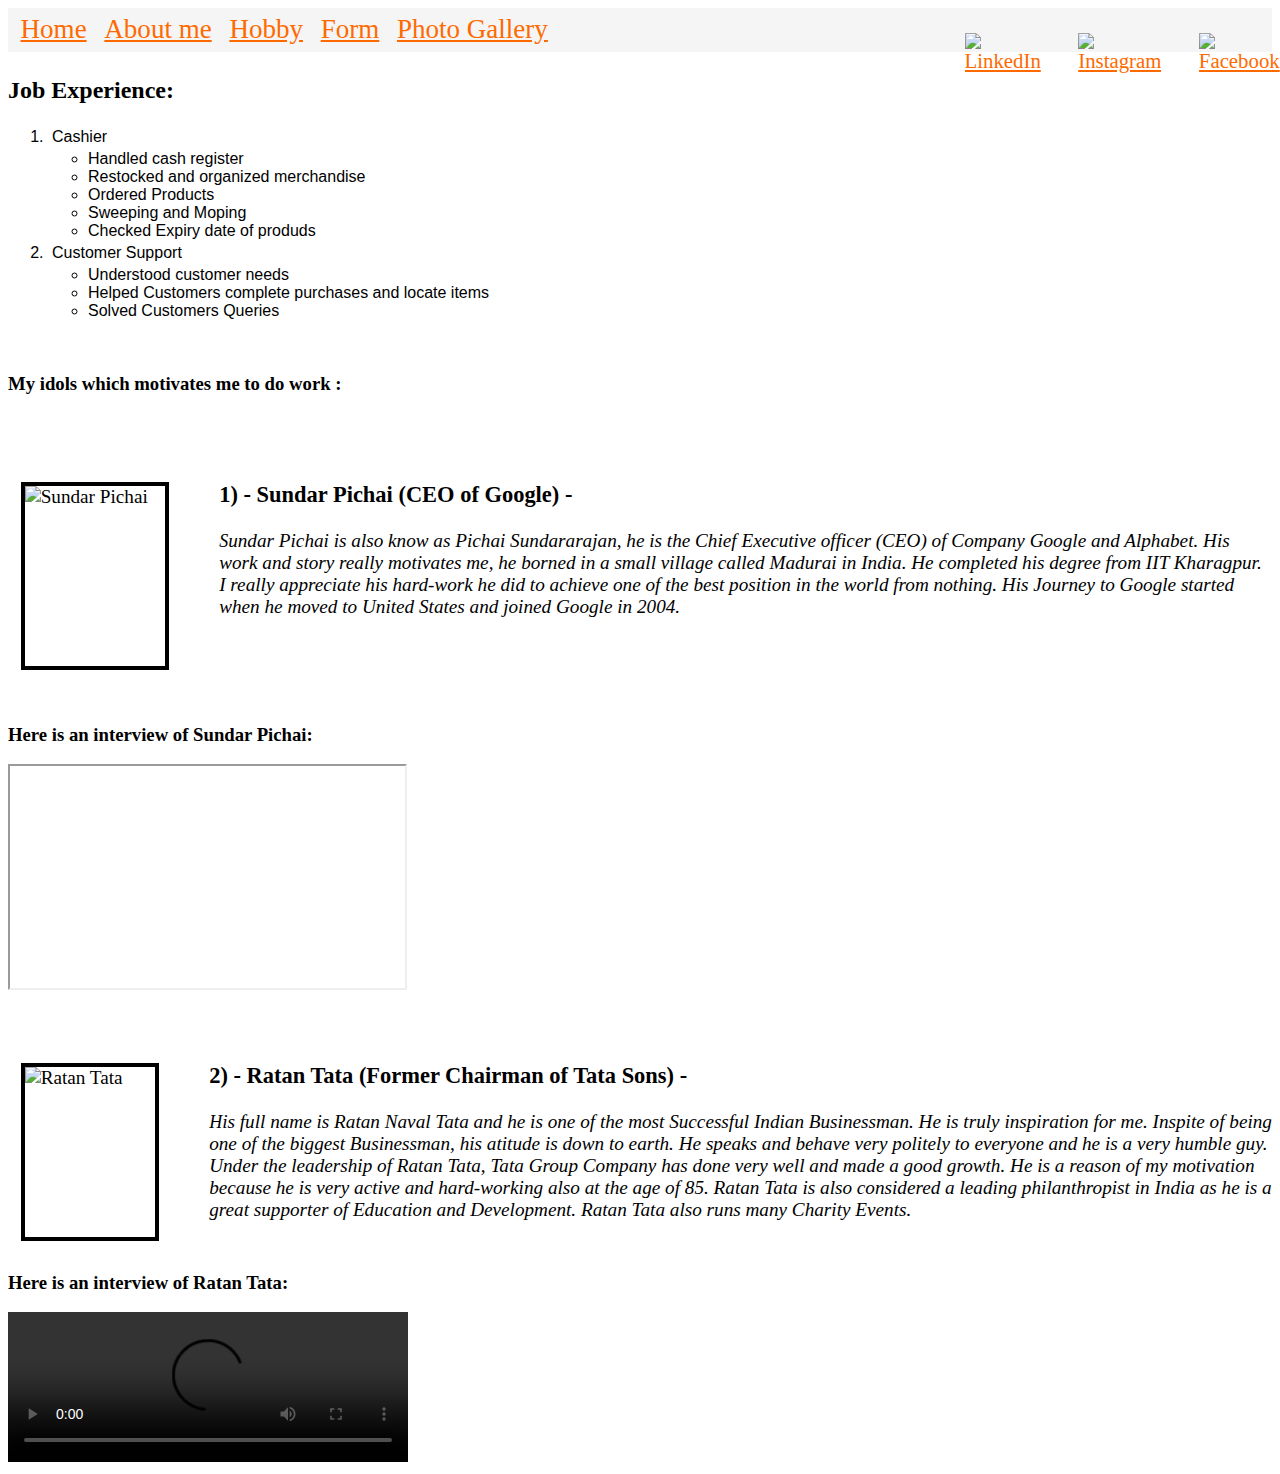
==== Aboutme.html @ fa0bcc43 "Add files via upload" ====
<!DOCTYPE html>
<html lang="en">
  <link rel="icon" href="B.png">
    <title>About Me</title>
    <link rel="stylesheet" href="style.css">


    <body>

      <div id="Container">
        <a href="https://www.linkedin.com/home">
          <img src="Linkedin.png" width="25" height="25" alt="LinkedIn">
        </a>
        <a href="https://www.instagram.com/">
          <img src="Instagram.png" width="25" height="25" alt="Instagram">
        </a>
        <a href="https://www.facebook.com/">
          <img src="Facebook.png" width="25" height="25" alt="Facebook">
        </a>
      </div>
      
        <nav>
              <a href="index.html">Home</a>
              <a href="Aboutme.html">About me</a>
              <a href="hobby.html">Hobby</a>
              <a href="form.html">Form</a>
              <a href="gallery.html">Photo Gallery</a>
        </nav>

        

        <h2>Job Experience:</h2>

          <!--Nested List-->
          <ol>
              <li>Cashier</li>
                  <ul>
                      <li>Handled cash register</li>
                      <li>Restocked and organized merchandise</li>
                      <li>Ordered Products</li>
                      <li>Sweeping and Moping</li>
                      <li>Checked Expiry date of produds</li>
                  </ul>
              <li>Customer Support</li>
                  <ul>
                      <li>Understood customer needs</li>
                      <li>Helped Customers complete purchases and locate items</li>
                      <li>Solved Customers Queries</li>
                  </ul>
          </ol>

          <br>
          <h3>My idols which motivates me to do work :</h3>
          <br>
        
          <div class="Grid">
          <div class="Idol">
          <img src="https://m.economictimes.com/thumb/msid-76956897,width-1200,height-900,resizemode-4,imgsize-89216/pichai-reuters-ed.jpg" height="180" width="140" alt="Sundar Pichai">
          </div>
          <h3>1) - Sundar Pichai (CEO of Google) - </h3>
          <em>
            <div class="para">
            <p>
              Sundar Pichai is also know as Pichai Sundararajan, he is the Chief Executive officer (CEO) of Company Google and Alphabet. His work and story really motivates me, he borned in a small village called Madurai in India. He completed his degree from IIT Kharagpur. I really appreciate his hard-work he did to achieve one of the best position in the world from nothing. His Journey to Google started when he moved to United States and joined Google in 2004.
            </p>
          </div>
          </em>
          </div>

          <br></br>
          <h3>Here is an interview of Sundar Pichai:</h3>
        <iframe width="395" height="222" src="https://www.youtube.com/embed/X7vVP7F3-wM"></iframe>

        <br></br>

          <div class="Grid">
          <div class="Idol">
          <img src="https://upload.wikimedia.org/wikipedia/commons/thumb/f/f8/Ratan_Tata_photo.jpg/440px-Ratan_Tata_photo.jpg" height="170" width="130" alt="Ratan Tata">
          </div>
          <h3>2) - Ratan Tata (Former Chairman of Tata Sons) - </h3>
          <em>
            <div class="para">
            <p>
              His full name is Ratan Naval Tata and he is one of the most Successful Indian Businessman. He is truly inspiration for me. Inspite of being one of the biggest Businessman, his atitude is down to earth. He speaks and behave very politely to everyone and he is a very humble guy. Under the leadership of Ratan Tata, Tata Group Company has done very well and made a good growth. He is a reason of my motivation because he is very active and hard-working also at the age of 85. Ratan Tata is also considered a leading philanthropist in India as he is a great supporter of Education and Development. Ratan Tata also runs many Charity Events.
            </p>
          </div>
          </em>
          </div>

          <h3>Here is an interview of Ratan Tata:</h3>
          <video controls width="400">
            <source src="TataInterview.mp4">
        </video>

    </body>
</html>
---- style.css ----
* {
    margin: 1;
}

body {
    background-image: url(background.jpg);
    background-size: cover;
}

nav {
    background-color: whitesmoke;
}

nav, a {
    color: rgb(255, 106, 0);
    padding: 0.5%;
    font-size: 130%;
    font-family: serif;
    margin-bottom: 2%;
    text-align: start;
}
nav, a:hover {
    color: #000;
}
ul > li {
    font-size: 1pc;
    font-family: Arial, Helvetica, sans-serif;
}

.color {
    background-color: antiquewhite;
    width: 120px;
}

ol > li{
    padding: 4px;
    font-family: 'Segoe UI', Tahoma, Geneva, Verdana, sans-serif;
}

h3 ~ img {
    margin: 0;
}

h4 + a {
    margin: 1%;
}

h4 > p {
    color: black;
}

p::first-letter {
    font-size: large;
}

#Container {
    display: flex;
    float: right;
    margin-right: 3%;
    margin-top: 0.5%;
}

#Container > a{
    margin: 6%;
}

.Idol{
    display: grid; 
    float: left;  
    margin-left: 1%;
    margin-right: 4%;
}

.Grid {
    margin-top: 4%;
    margin-bottom: 4%;
    font-size: 1.2pc;
}

img[alt~="photo"] {
    border: 5px solid whitesmoke;
    float: right;
    margin-right: 5%;
    margin-left: 6%; 
    padding: 0;
}

img[alt~="Ratan"] {
    border: 4px solid black;
    margin: 0;
    padding: 0;
}

img[alt~="Sundar"] {
    border: 4px solid black;
    margin-bottom: 3%;
    padding: 0;
}

.profile >p {
    font-size: 17px;
}

table {
    border-collapse: collapse;
}

td {
    padding: 7px;
}
.book{
    padding: 25px;
    width: 250px;
    display: flex;
    flex-direction: column;
    align-items: center;
}
.bookItems{
    display: flex;
    flex-wrap: wrap;
}

.bookItems.hidden {
    display: none;
  }

.education{
    padding: 25px;
    width: 400px;
    display: flex;
    flex-direction: column;
    align-items: center;
}

.gallery{
    display: flex;
    flex-wrap: wrap;
    justify-content: center;
    width: 80%;
    margin-bottom: 28px;
}
.gallery img{
    width: 200px;
    height: 200px;
    margin: 20px;
    border: 5px solid royalblue;
}

/* Moobile layout*/

@media screen and (max-width:400px) {

    body {
        background-image: url(background.jpg);
        background-size: cover;
    }

    .profile > p{
        font-size: 10pt;
    }

    .para > p {
        font-size: 8pt;
    }

    .Idol {
        margin-top: 100px;
        margin-bottom: 150px;
    }
}

/* Tablet layout*/
@media screen and (min-width:401) and (max-width:1000){

    .profile > p{
        font-size: 15pt;
    }

    .para > p {
        font-size: 12pt;
    }
}
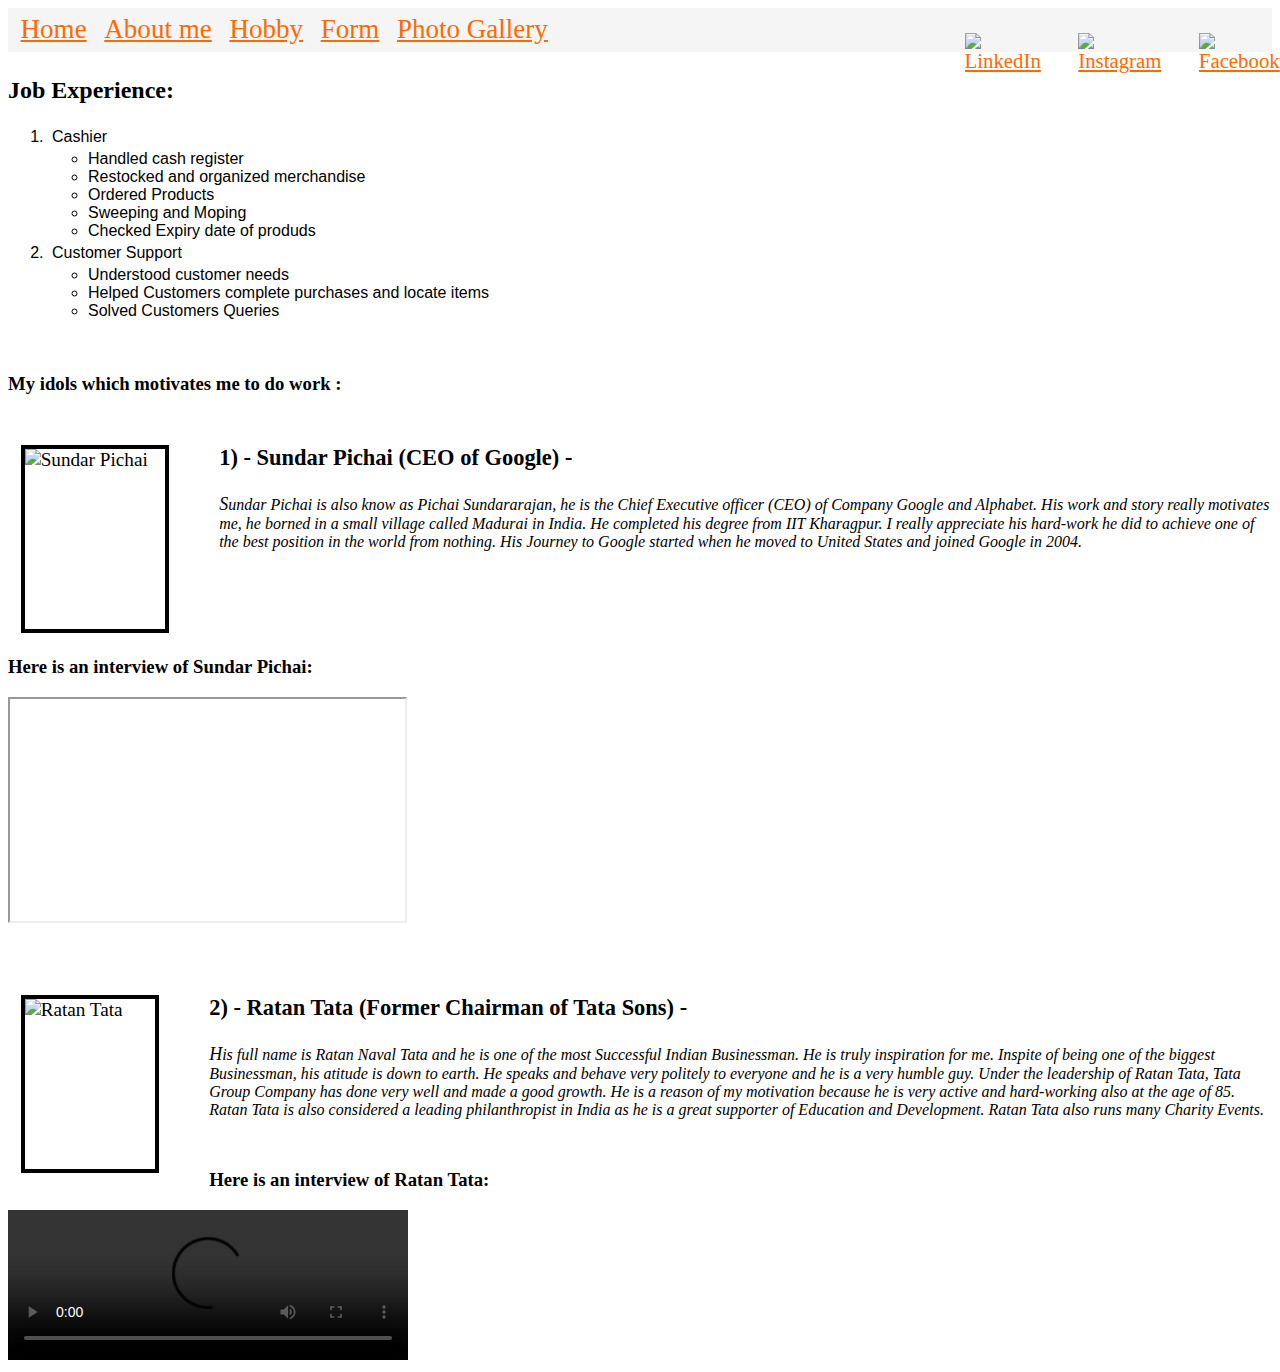
==== commit 0ef6a95d: "Add files via upload" ====
--- a/Aboutme.html
+++ b/Aboutme.html
@@ -51,7 +51,6 @@
 
           <br>
           <h3>My idols which motivates me to do work :</h3>
-          <br>
         
           <div class="Grid">
           <div class="Idol">
--- a/style.css
+++ b/style.css
@@ -148,11 +148,24 @@
 
 /* Moobile layout*/
 
-@media screen and (max-width:400px) {
-
-    body {
-        background-image: url(background.jpg);
-        background-size: cover;
+@media screen and (max-width:600px) {
+    nav, a {
+        color: rgb(255, 106, 0);
+        padding: 0.5%;
+        font-size: 100%;
+        font-family: serif;
+        margin-bottom: 2%;
+        text-align: start;
+    }
+
+    .Container {
+        display: flex;
+        padding-right: 100px;
+        margin-top: 0.1%;
+    }
+
+    #Container > a{
+        margin: 5%;
     }
 
     .profile > p{
@@ -163,14 +176,24 @@
         font-size: 8pt;
     }
 
-    .Idol {
-        margin-top: 100px;
-        margin-bottom: 150px;
+    .bookItems {
+        display: flex;
+        flex-direction: column;
+    }
+    
+    .book {
+        display: flex;
+        flex-direction: column;
+    }
+
+    .Grid {
+        display: flex;
+        flex-direction: column;
     }
 }
 
 /* Tablet layout*/
-@media screen and (min-width:401) and (max-width:1000){
+@media screen and (min-width:601px) and (max-width:1440px){
 
     .profile > p{
         font-size: 15pt;
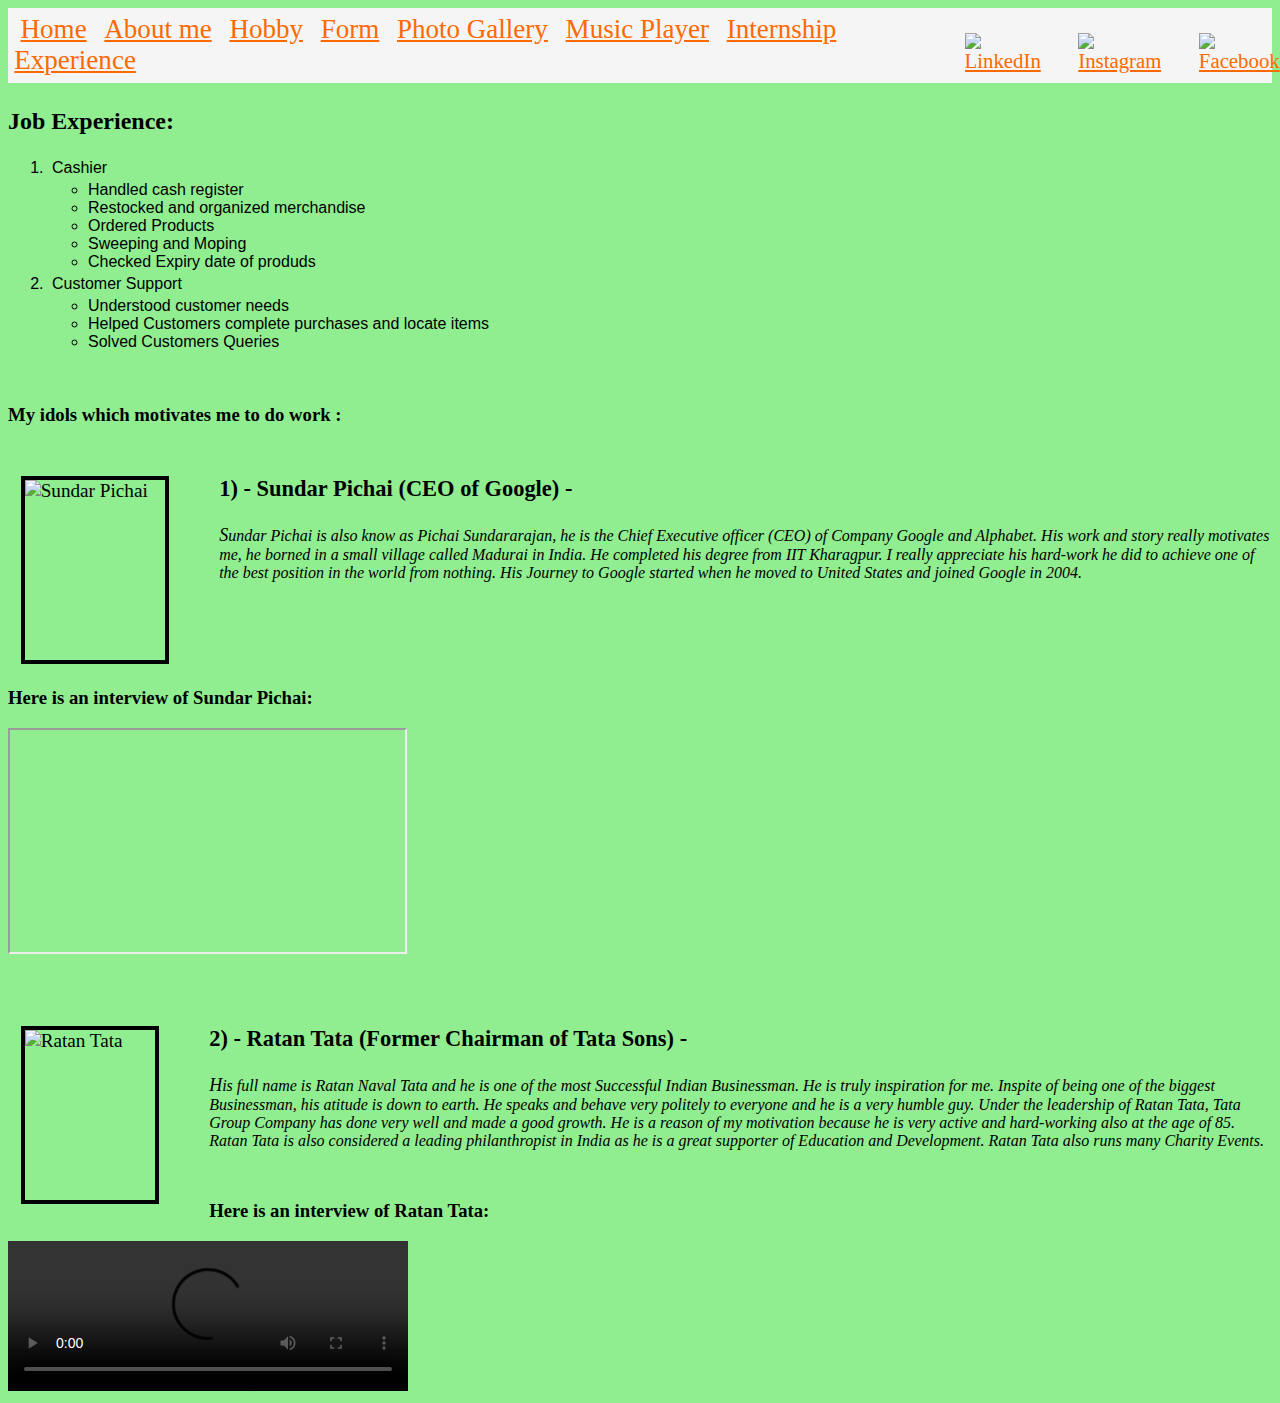
==== commit 720e0816: "Add files via upload" ====
--- a/Aboutme.html
+++ b/Aboutme.html
@@ -25,6 +25,8 @@
               <a href="hobby.html">Hobby</a>
               <a href="form.html">Form</a>
               <a href="gallery.html">Photo Gallery</a>
+              <a href="MusicPlayer.html">Music Player</a>
+              <a href="InternshipCRA.html">Internship Experience</a>
         </nav>
 
         
--- a/style.css
+++ b/style.css
@@ -1,3 +1,27 @@
+
+
+
+
+
+
+
+
+
+
+
+
+
+
+
+
+
+
+
+
+
+
+
+
 * {
     margin: 1;
 }
@@ -146,7 +170,7 @@
     border: 5px solid royalblue;
 }
 
-/* Moobile layout*/
+/* Mobile layout*/
 
 @media screen and (max-width:600px) {
     nav, a {
@@ -202,4 +226,448 @@
     .para > p {
         font-size: 12pt;
     }
-}+}
+
+/*-----------------------------------------------------------------------------*/
+
+body {
+    background-color: lightgreen;
+  
+    /* Smoothly transition the background color */
+    transition: background-color .5s;
+  }
+  
+  .player {
+    height: 95vh;
+    display: flex;
+    align-items: center;* {
+        margin: 1;
+    }
+    
+    body {
+        background-image: url(background.jpg);
+        background-size: cover;
+    }
+    
+    nav {
+        background-color: whitesmoke;
+    }
+    
+    nav, a {
+        color: rgb(255, 106, 0);
+        padding: 0.5%;
+        font-size: 130%;
+        font-family: serif;
+        margin-bottom: 2%;
+        text-align: start;
+    }
+    nav, a:hover {
+        color: #000;
+    }
+    ul > li {
+        font-size: 1pc;
+        font-family: Arial, Helvetica, sans-serif;
+    }
+    
+    .color {
+        background-color: antiquewhite;
+        width: 120px;
+    }
+    
+    ol > li{
+        padding: 4px;
+        font-family: 'Segoe UI', Tahoma, Geneva, Verdana, sans-serif;
+    }
+    
+    h3 ~ img {
+        margin: 0;
+    }
+    
+    h4 + a {
+        margin: 1%;
+    }
+    
+    h4 > p {
+        color: black;
+    }
+    
+    p::first-letter {
+        font-size: large;
+    }
+    
+    #Container {
+        display: flex;
+        float: right;
+        margin-right: 3%;
+        margin-top: 0.5%;
+    }
+    
+    #Container > a{
+        margin: 6%;
+    }
+    
+    .Idol{
+        display: grid; 
+        float: left;  
+        margin-left: 1%;
+        margin-right: 4%;
+    }
+    
+    .Grid {
+        margin-top: 4%;
+        margin-bottom: 4%;
+        font-size: 1.2pc;
+    }
+    
+    img[alt~="photo"] {
+        border: 5px solid whitesmoke;
+        float: right;
+        margin-right: 5%;
+        margin-left: 6%; 
+        padding: 0;
+    }
+    
+    img[alt~="Ratan"] {
+        border: 4px solid black;
+        margin: 0;
+        padding: 0;
+    }
+    
+    img[alt~="Sundar"] {
+        border: 4px solid black;
+        margin-bottom: 3%;
+        padding: 0;
+    }
+    
+    .profile >p {
+        font-size: 17px;
+    }
+    
+    table {
+        border-collapse: collapse;
+    }
+    
+    td {
+        padding: 7px;
+    }
+    .book{
+        padding: 25px;
+        width: 250px;
+        display: flex;
+        flex-direction: column;
+        align-items: center;
+    }
+    .bookItems{
+        display: flex;
+        flex-wrap: wrap;
+    }
+    
+    .bookItems.hidden {
+        display: none;
+      }
+    
+    .education{
+        padding: 25px;
+        width: 400px;
+        display: flex;
+        flex-direction: column;
+        align-items: center;
+    }
+    
+    .gallery{
+        display: flex;
+        flex-wrap: wrap;
+        justify-content: center;
+        width: 80%;
+        margin-bottom: 28px;
+    }
+    .gallery img{
+        width: 200px;
+        height: 200px;
+        margin: 20px;
+        border: 5px solid royalblue;
+    }
+    
+    /* Mobile layout*/
+    
+    @media screen and (max-width:600px) {
+        nav, a {
+            color: rgb(255, 106, 0);
+            padding: 0.5%;
+            font-size: 100%;
+            font-family: serif;
+            margin-bottom: 2%;
+            text-align: start;
+        }
+    
+        .Container {
+            display: flex;
+            padding-right: 100px;
+            margin-top: 0.1%;
+        }
+    
+        #Container > a{
+            margin: 5%;
+        }
+    
+        .profile > p{
+            font-size: 10pt;
+        }
+    
+        .para > p {
+            font-size: 8pt;
+        }
+    
+        .bookItems {
+            display: flex;
+            flex-direction: column;
+        }
+        
+        .book {
+            display: flex;
+            flex-direction: column;
+        }
+    
+        .Grid {
+            display: flex;
+            flex-direction: column;
+        }
+    }
+    
+    /* Tablet layout*/
+    @media screen and (min-width:601px) and (max-width:1440px){
+    
+        .profile > p{
+            font-size: 15pt;
+        }
+    
+        .para > p {
+            font-size: 12pt;
+        }
+    }
+    
+    /*-----------------------------------------------------------------------------*/
+    
+    body {
+        background-color: lightgreen;
+      
+        /* Smoothly transition the background color */
+        transition: background-color .5s;
+      }
+      
+      .player {
+        height: 95vh;
+        display: flex;
+        align-items: center;
+        flex-direction: column;
+        justify-content: center;
+      }
+      
+      .details {
+        display: flex;
+        align-items: center;
+        flex-direction: column;
+        justify-content: center;
+        margin-top: 25px;
+      }
+      
+      .track-art {
+        margin: 25px;
+        height: 250px;
+        width: 250px;
+        background-image: url("https://images.pexels.com/photos/262034/pexels-photo-262034.jpeg?auto=compress&cs=tinysrgb&dpr=3&h=750&w=1260");
+        background-size: cover;
+        border-radius: 15%;
+      }
+      
+      .now-playing {
+        font-size: 1rem;
+      }
+      
+      .track-name {
+        font-size: 3rem;
+      }
+      
+      .track-artist {
+        font-size: 1.5rem;
+      }
+      
+      .buttons {
+        display: flex;
+        flex-direction: row;
+        align-items: center;
+      }
+      
+      .playpause-track, .prev-track, .next-track {
+        padding: 25px;
+        opacity: 0.8;
+      
+        /* Smoothly transition the opacity */
+        transition: opacity .2s;
+      }
+      
+      .playpause-track:hover, .prev-track:hover, .next-track:hover {
+        opacity: 1.0;
+      }
+      
+      .slider_container {
+        width: 75%;
+        max-width: 400px;
+        display: flex;
+        justify-content: center;
+        align-items: center;
+      }
+      
+      /* Modify the appearance of the slider */
+      .seek_slider, .volume_slider {
+        -webkit-appearance: none;
+        -moz-appearance: none;
+        appearance: none;
+        height: 5px;
+        background: black;
+        opacity: 0.7;
+        -webkit-transition: .2s;
+        transition: opacity .2s;
+      }
+      
+      /* Modify the appearance of the slider thumb */
+      .seek_slider::-webkit-slider-thumb, .volume_slider::-webkit-slider-thumb {
+        -webkit-appearance: none;
+        -moz-appearance: none;
+        appearance: none;
+        width: 15px;
+        height: 15px;
+        background: white;
+        cursor: pointer;
+        border-radius: 50%;
+      }
+      
+      .seek_slider:hover, .volume_slider:hover {
+        opacity: 1.0;
+      }
+      
+      .seek_slider {
+        width: 60%;
+      }
+      
+      .volume_slider {
+        width: 30%;
+      }
+      
+      .current-time, .total-duration {
+        padding: 10px;
+      }
+      
+      i.fa-volume-down, i.fa-volume-up {
+        padding: 10px;
+      }
+      
+      i.fa-play-circle, i.fa-pause-circle, i.fa-step-forward, i.fa-step-backward {
+        cursor: pointer;
+      }
+    flex-direction: column;
+    justify-content: center;
+  }
+  
+  .details {
+    display: flex;
+    align-items: center;
+    flex-direction: column;
+    justify-content: center;
+    margin-top: 25px;
+  }
+  
+  .track-art {
+    margin: 25px;
+    height: 250px;
+    width: 250px;
+    background-image: url("https://images.pexels.com/photos/262034/pexels-photo-262034.jpeg?auto=compress&cs=tinysrgb&dpr=3&h=750&w=1260");
+    background-size: cover;
+    border-radius: 15%;
+  }
+  
+  .now-playing {
+    font-size: 1rem;
+  }
+  
+  .track-name {
+    font-size: 3rem;
+  }
+  
+  .track-artist {
+    font-size: 1.5rem;
+  }
+  
+  .buttons {
+    display: flex;
+    flex-direction: row;
+    align-items: center;
+  }
+  
+  .playpause-track, .prev-track, .next-track {
+    padding: 25px;
+    opacity: 0.8;
+  
+    /* Smoothly transition the opacity */
+    transition: opacity .2s;
+  }
+  
+  .playpause-track:hover, .prev-track:hover, .next-track:hover {
+    opacity: 1.0;
+  }
+  
+  .slider_container {
+    width: 75%;
+    max-width: 400px;
+    display: flex;
+    justify-content: center;
+    align-items: center;
+  }
+  
+  /* Modify the appearance of the slider */
+  .seek_slider, .volume_slider {
+    -webkit-appearance: none;
+    -moz-appearance: none;
+    appearance: none;
+    height: 5px;
+    background: black;
+    opacity: 0.7;
+    -webkit-transition: .2s;
+    transition: opacity .2s;
+  }
+  
+  /* Modify the appearance of the slider thumb */
+  .seek_slider::-webkit-slider-thumb, .volume_slider::-webkit-slider-thumb {
+    -webkit-appearance: none;
+    -moz-appearance: none;
+    appearance: none;
+    width: 15px;
+    height: 15px;
+    background: white;
+    cursor: pointer;
+    border-radius: 50%;
+  }
+  
+  .seek_slider:hover, .volume_slider:hover {
+    opacity: 1.0;
+  }
+  
+  .seek_slider {
+    width: 60%;
+  }
+  
+  .volume_slider {
+    width: 30%;
+  }
+  
+  .current-time, .total-duration {
+    padding: 10px;
+  }
+  
+  i.fa-volume-down, i.fa-volume-up {
+    padding: 10px;
+  }
+  
+  i.fa-play-circle, i.fa-pause-circle, i.fa-step-forward, i.fa-step-backward {
+    cursor: pointer;
+  }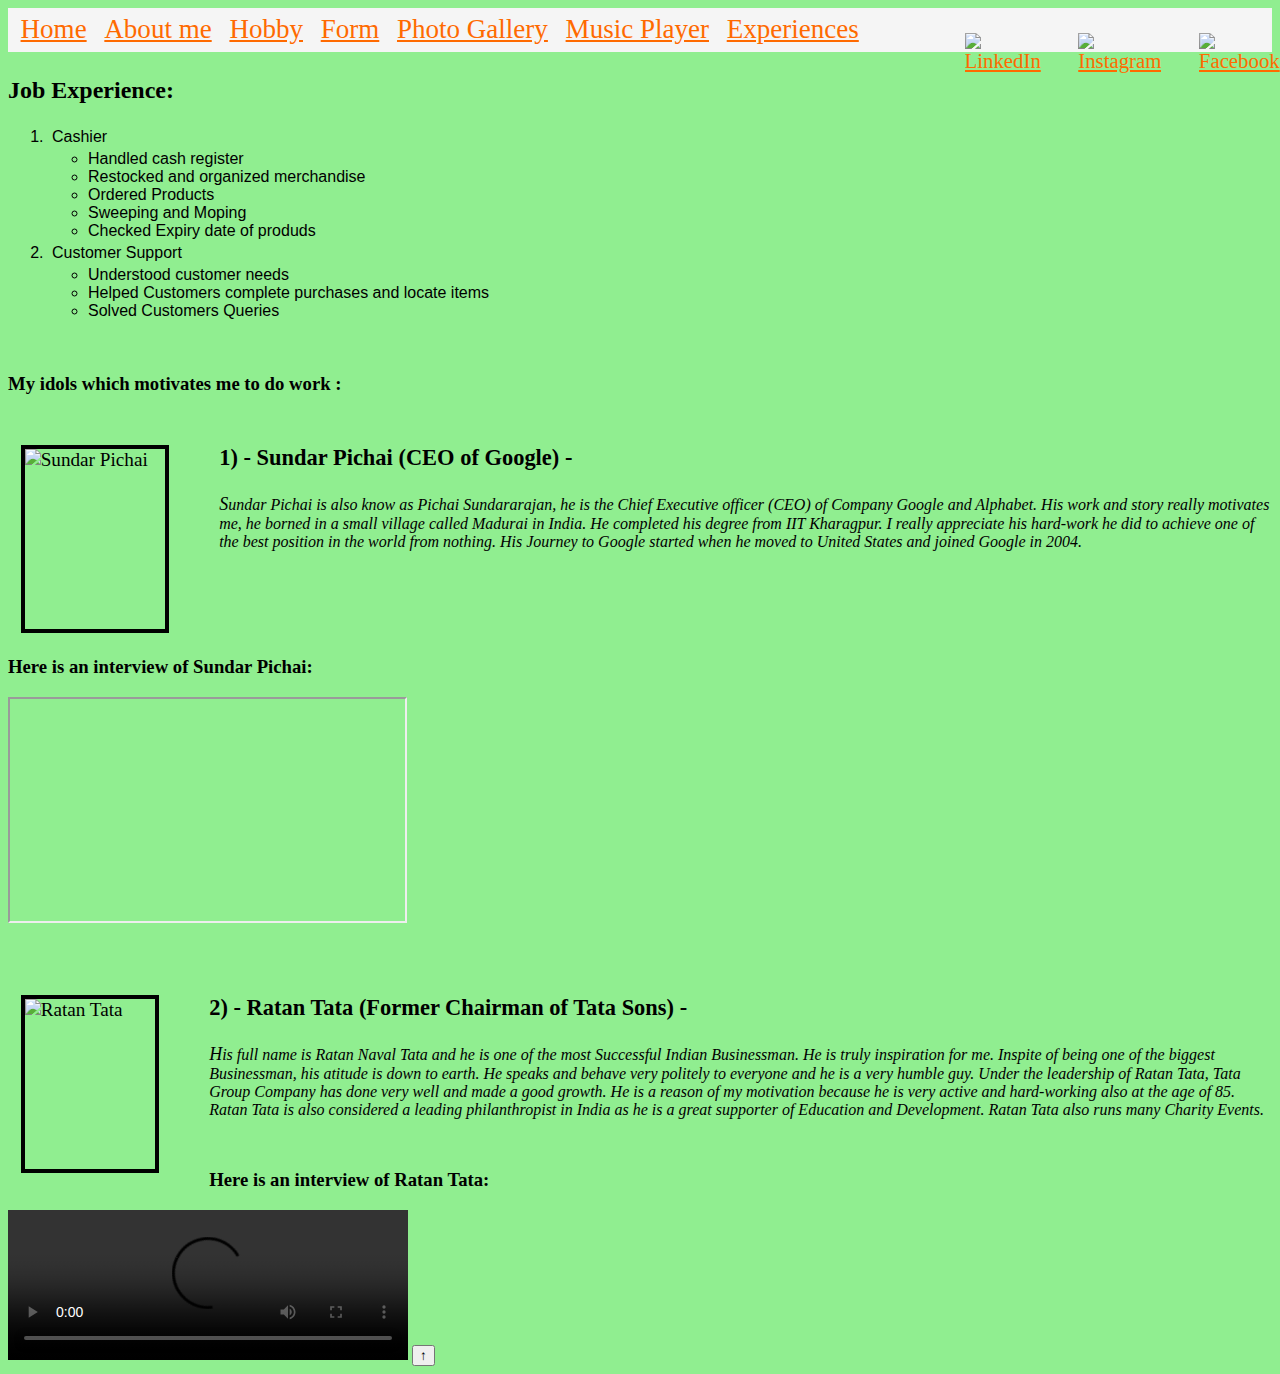
==== commit 6c094d23: "Add files via upload" ====
--- a/Aboutme.html
+++ b/Aboutme.html
@@ -3,6 +3,7 @@
   <link rel="icon" href="B.png">
     <title>About Me</title>
     <link rel="stylesheet" href="style.css">
+    <link href="https://fonts.googleapis.com/css2?family=Poppins:wght@300;400;700&display=swap" rel="stylesheet">
 
 
     <body>
@@ -26,7 +27,7 @@
               <a href="form.html">Form</a>
               <a href="gallery.html">Photo Gallery</a>
               <a href="MusicPlayer.html">Music Player</a>
-              <a href="InternshipCRA.html">Internship Experience</a>
+              <a href="Experiences.html">Experiences</a>
         </nav>
 
         
@@ -93,5 +94,13 @@
             <source src="TataInterview.mp4">
         </video>
 
+
+        <!-- Scroll-to-Top Button -->
+        <button id="scrollTopBtn" title="Go to top">↑</button>  
+
+        <!-- Javascript file for scroll button -->
+        <script src="scroll.js"></script>
+
+
     </body>
 </html>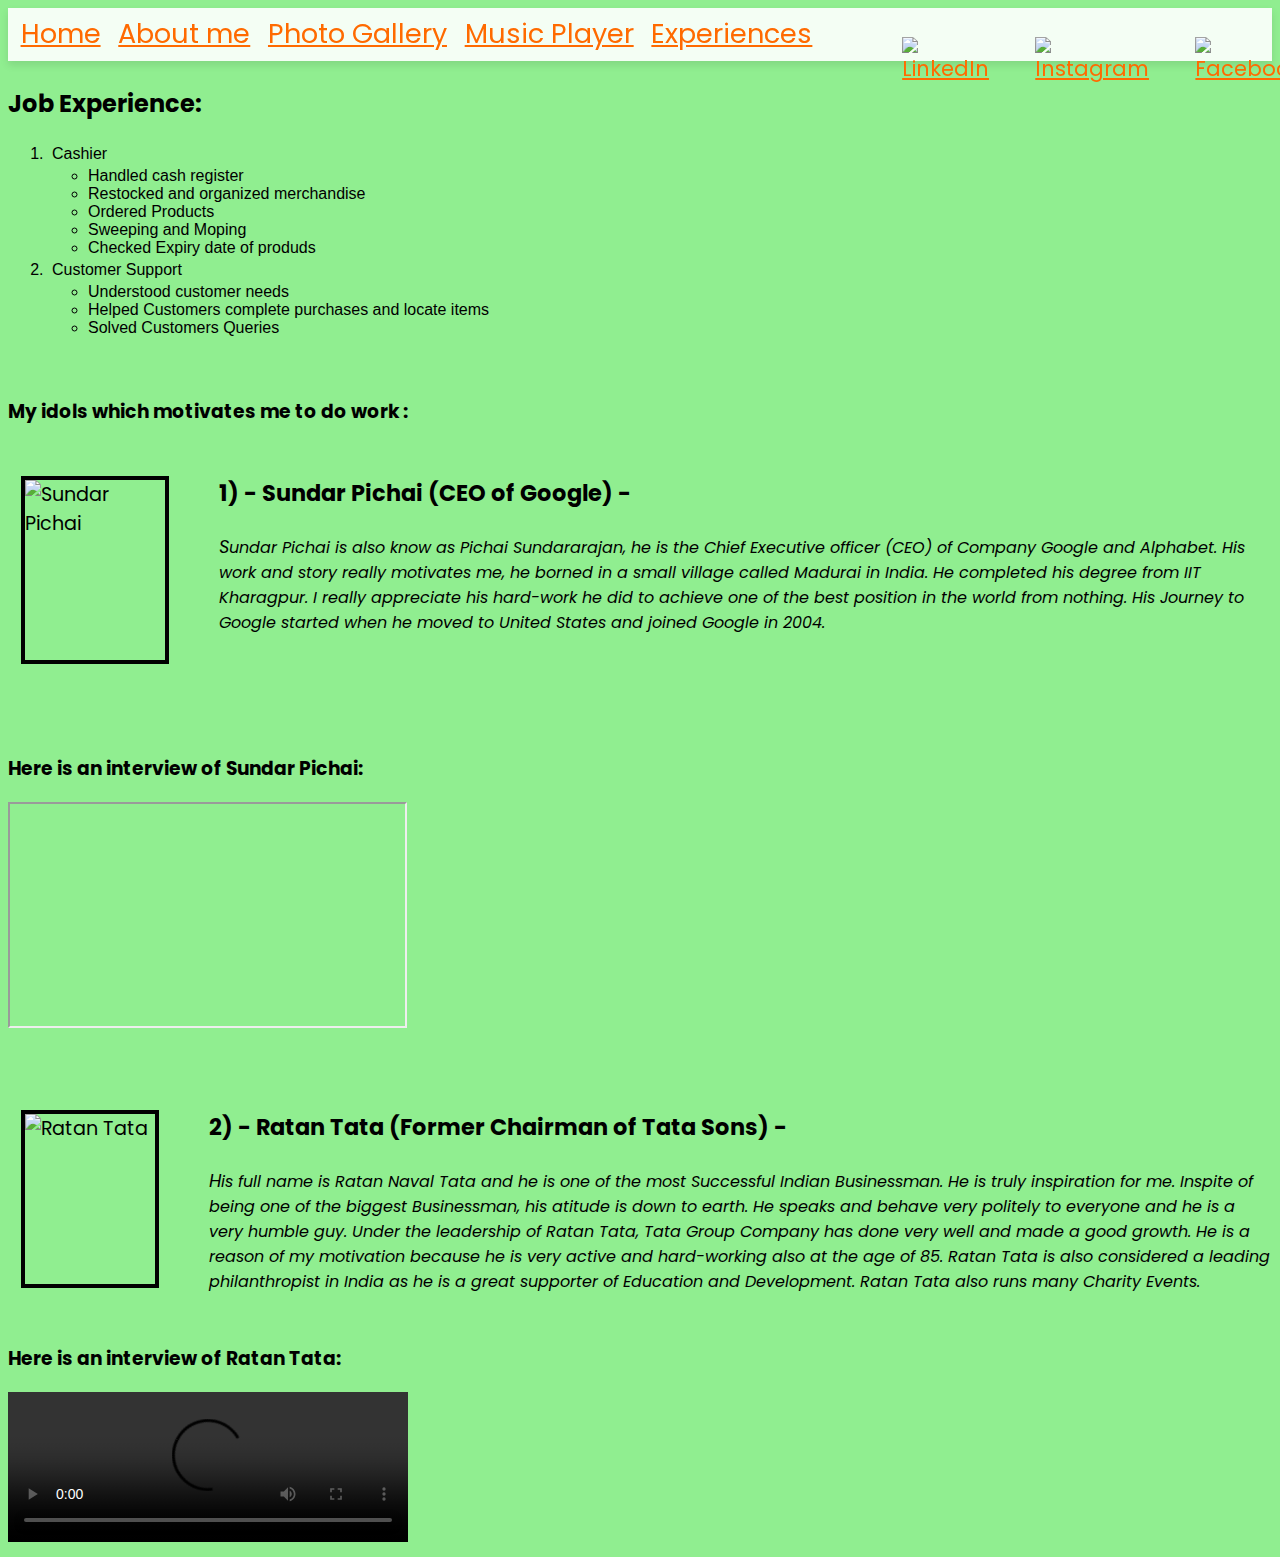
==== commit f29d7e5d: "Add files via upload" ====
--- a/Aboutme.html
+++ b/Aboutme.html
@@ -23,8 +23,6 @@
         <nav>
               <a href="index.html">Home</a>
               <a href="Aboutme.html">About me</a>
-              <a href="hobby.html">Hobby</a>
-              <a href="form.html">Form</a>
               <a href="gallery.html">Photo Gallery</a>
               <a href="MusicPlayer.html">Music Player</a>
               <a href="Experiences.html">Experiences</a>
--- a/style.css
+++ b/style.css
@@ -1,27 +1,3 @@
-
-
-
-
-
-
-
-
-
-
-
-
-
-
-
-
-
-
-
-
-
-
-
-
 * {
     margin: 1;
 }
@@ -670,4 +646,132 @@
   
   i.fa-play-circle, i.fa-pause-circle, i.fa-step-forward, i.fa-step-backward {
     cursor: pointer;
-  }+  }
+
+
+
+
+
+ /* Scroll to top */
+
+  #scrollTopBtn {
+    display: none; /* Hidden by default */
+    position: fixed;
+    bottom: 20px;
+    right: 30px;
+    z-index: 1000;
+    font-size: 18px;
+    background-color: #ff6a00;
+    color: white;
+    padding: 10px;
+    border: none;
+    border-radius: 5px;
+    cursor: pointer;
+    box-shadow: 0 2px 5px rgba(0, 0, 0, 0.3);
+}
+
+#scrollTopBtn:hover {
+    background-color: #333;
+}
+
+
+
+/* Gallary Lightbox */
+
+#lightbox {
+    display: none;
+    position: fixed;
+    top: 0;
+    left: 0;
+    width: 100%;
+    height: 100%;
+    background-color: rgba(0, 0, 0, 0.8);
+    justify-content: center;
+    align-items: center;
+}
+
+#lightbox img {
+    max-width: 80%;
+    max-height: 80%;
+    box-shadow: 0 4px 8px rgba(0, 0, 0, 0.5);
+    border-radius: 10px;
+}
+
+
+/* Font Style Change */
+
+body, h1, h2, h3, p, a {
+    font-family: 'Poppins', sans-serif;
+}
+
+
+/* Sticky Navigation Bar */
+nav {
+    position: sticky;
+    top: 0;
+    background-color: rgba(255, 255, 255, 0.9); /* Slight transparency */
+    box-shadow: 0 4px 8px rgba(0, 0, 0, 0.1);
+    z-index: 999; /* Ensure it's above the main content */
+}
+
+/* Social Media Icons */
+#Container {
+    display: flex;
+    float: right;
+    margin-right: 3%;
+    margin-top: 0.5%;
+    z-index: 1000; /* Higher than nav to ensure they are clickable */
+}
+
+#Container > a {
+    margin: 6%;
+    z-index: 1000; /* Ensure each icon is above the nav */
+}
+
+/* Ensure icons are clearly visible */
+#Container img {
+    opacity: 1; /* Ensure full visibility */
+    transition: opacity 0.3s ease;
+}
+
+#Container img:hover {
+    opacity: 0.8; /* Optional hover effect to dim slightly */
+}
+
+
+/* CSS for Resume Section */
+
+.modal {
+    display: none;
+    position: fixed;
+    z-index: 1000;
+    left: 0;
+    top: 0;
+    width: 100%;
+    height: 100%;
+    background-color: rgba(0, 0, 0, 0.5);
+}
+
+.modal-content {
+    background-color: #fff;
+    margin: 10% auto;
+    padding: 20px;
+    border: 1px solid #888;
+    width: 80%;
+    box-shadow: 0 4px 8px rgba(0, 0, 0, 0.2);
+}
+
+.close {
+    color: #aaa;
+    float: right;
+    font-size: 28px;
+    font-weight: bold;
+    cursor: pointer;
+}
+
+.close:hover, .close:focus {
+    color: black;
+    text-decoration: none;
+    cursor: pointer;
+}
+
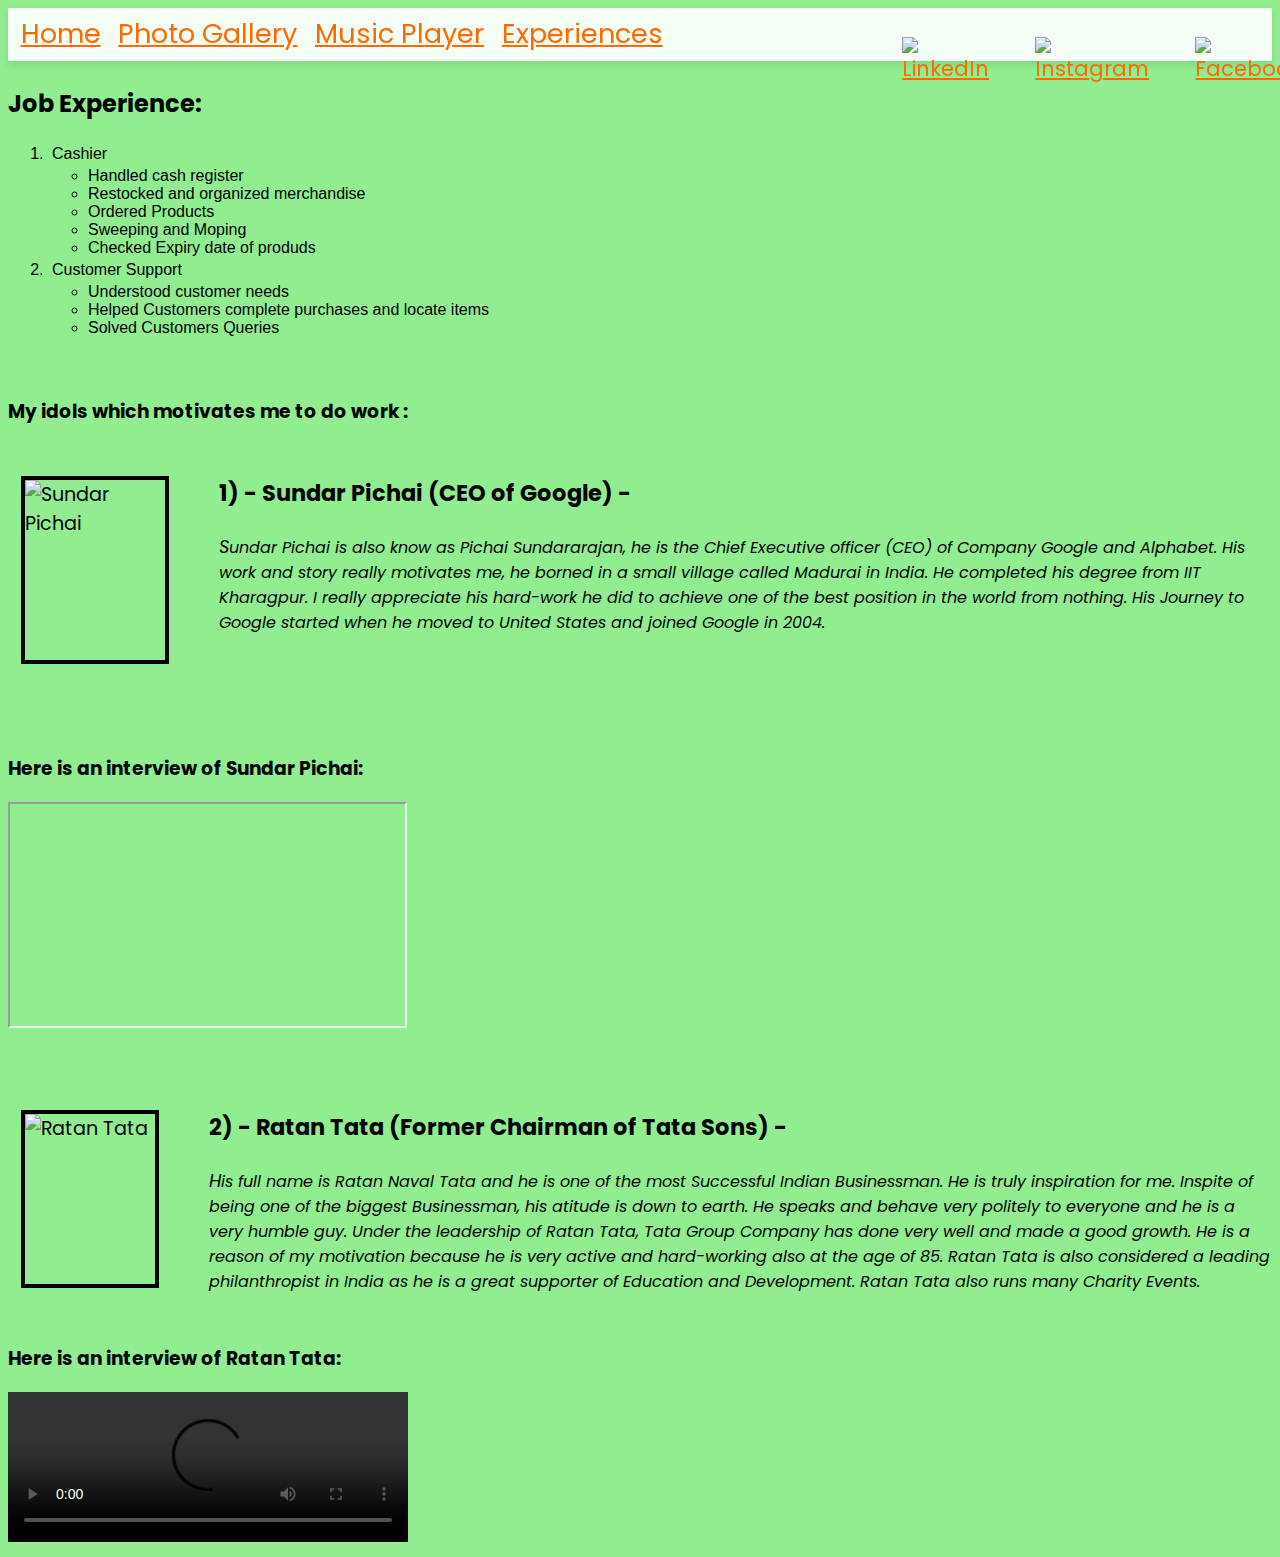
==== commit 230a5ffe: "Update Aboutme.html" ====
--- a/Aboutme.html
+++ b/Aboutme.html
@@ -22,7 +22,6 @@
       
         <nav>
               <a href="index.html">Home</a>
-              <a href="Aboutme.html">About me</a>
               <a href="gallery.html">Photo Gallery</a>
               <a href="MusicPlayer.html">Music Player</a>
               <a href="Experiences.html">Experiences</a>
@@ -101,4 +100,4 @@
 
 
     </body>
-</html>+</html>
